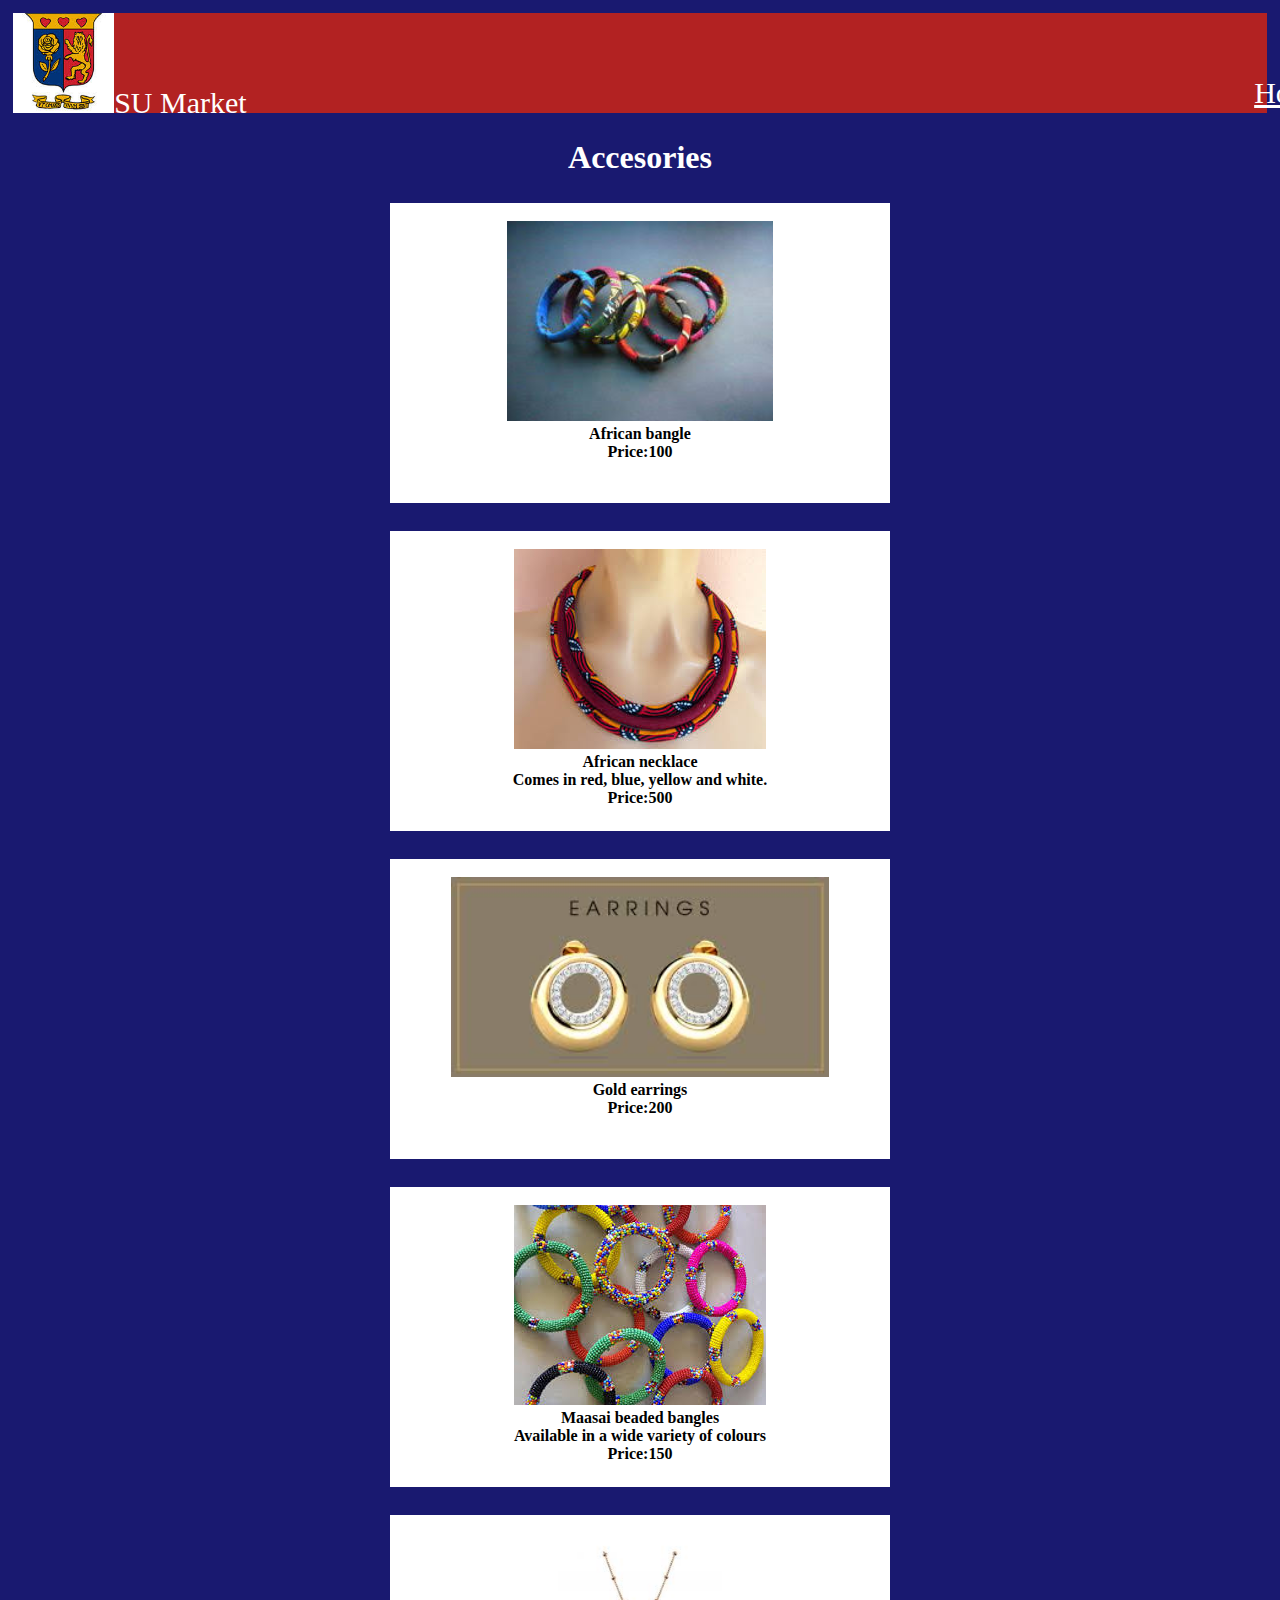
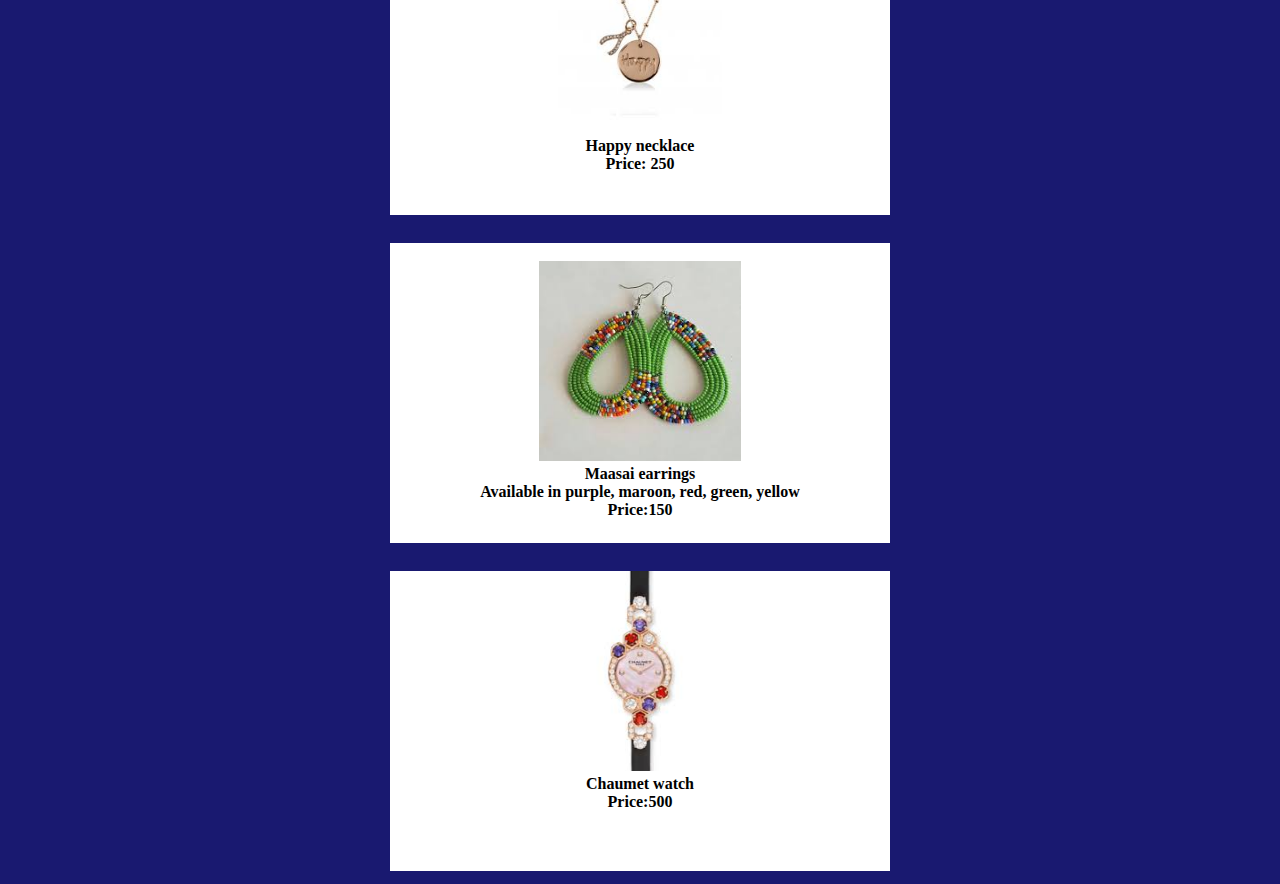
==== images/Jewellery.html @ c04299e0 "Initial draft for accessories webpage" ====
<!DOCTYPE html>
<html>
<body>
<head>
<title>Jewellery store</title>

<!-- <!-- Load icon library --> 
<!-- <link rel="stylesheet" href="https://cdnjs.cloudflare.com/ajax/libs/font-awesome/4.7.0/css/font-awesome.min.css"> -->
 <link href="jewel.css" rel="stylesheet" type="text/css">

 <div  class="s_header" ><img class="s_headerimg" src="logo2.jpg"  />SU Market <a href=> Home </a></div>
<!-- <!-- The form --> <!-- <form class="example" action="action_page.php"> -->
  <!-- <input type="text" placeholder="Search.." name="search"> -->
  <!-- <button type="submit"><i class="fa fa-search"></i></button> -->
			<style>
	.s_header{
				
		height:100px;
		width:100;
		border: 5px solid midnightblue;
		background-color: FireBrick;
		font-size:30px;
		color: white;
				  
			 }
			 a{
			 position: relative;
			 left:1000px;
			 bottom:10px
			 }
	.s_headerimg{
		height:100px;
	
	}		 
	 a{
		color:white;
			 }
	.s_image{
		border: 5px solid midnightblue;
		height: 300px;
		width: 500px;
		font-size: 1.0em;
		font-weight: bold;
		background-color:white;
			}
	body {
				/* background-color: lightblue; */
		background-color:midnightblue;
			}
	h1 {
		font: 50px;
				color: White;
				
			}
			</style>
  </head>

  
  <center>
  <h1>Accesories</h1>
  		<div class="s_image"><br><img src="african bangle.jpg" style="height:200px;width:100;"/><br>African bangle <br>Price:100<br><br></div><br>
		<div class="s_image"><br><img src="african necklace.jpg" alt="At the movies" style="height:200px;width:100;"/><br>African necklace <br>Comes in red, blue, yellow and white. <br>Price:500<br> </div>
		<br><div class="s_image"><br><img src="earrings.jpg"  style="height:200px;width:100;"/> <br> Gold earrings<br> Price:200<br></div>
		<br><div class="s_image"><br><img src="maasai beaded bangles.jpg" style="height:200px;width:100;"/><br>Maasai beaded bangles<br>Available in a wide variety of colours<br> Price:150<br></div>
		<br><div class="s_image"><br><img src="happy gold neacklace.jpg"  style="height:200px;width:100;"/><br>Happy necklace<br>Price: 250<br></div>
		<br><div class="s_image"><br><img src="maasa.jpg" style="height:200px;width:100;"/><br>Maasai earrings<br>Available in purple, maroon, red, green, yellow<br>Price:150<br></div>
		
		<br><div class="s_image"><img src="chaumet watch.jpg" style="height:200px;width:100;"/><br>Chaumet watch<br>Price:500<br></div>
		
		
  </center>

  
  
  
  
</form>
</body>
</html>
---- images/jewel.css ----
/* div { */
 /* border: 5px solid black; */
 /* height: 300px; */
 /* width: 500px; */
  /* font-size: 1.0em; */
  /* font-weight: bold; */
  /* background-color:white; */
/* } */
body {
    /* background-color: lightblue; */
    background-color:white;
}


h1 {
	font: 50px;
	
}
/* div a{ */
	height:31px;
	width:40px;
	border: 5px solid FireBrick;
	background-color: FireBrick;
	font-size:30px;
	color:white;
	
/* } */
/* Style the search field */
form.example input[type=text] {
  padding: 10px;
  font-size: 17px;
  border: 1px solid grey;
  float: left;
  width: 80%;
  background: #f1f1f1;
}

/* Style the submit button */
form.example button {
  float: left;
  width: 20%;
  padding: 10px;
  background: #2196F3;
  color: white;
  font-size: 17px;
  border: 1px solid grey;
  border-left: none; /* Prevent double borders */
  cursor: pointer;
}

form.example button:hover {
  background: #0b7dda;
}

/* Clear floats */
form.example::after {
  content: "";
  clear: both;
  display: table;
}
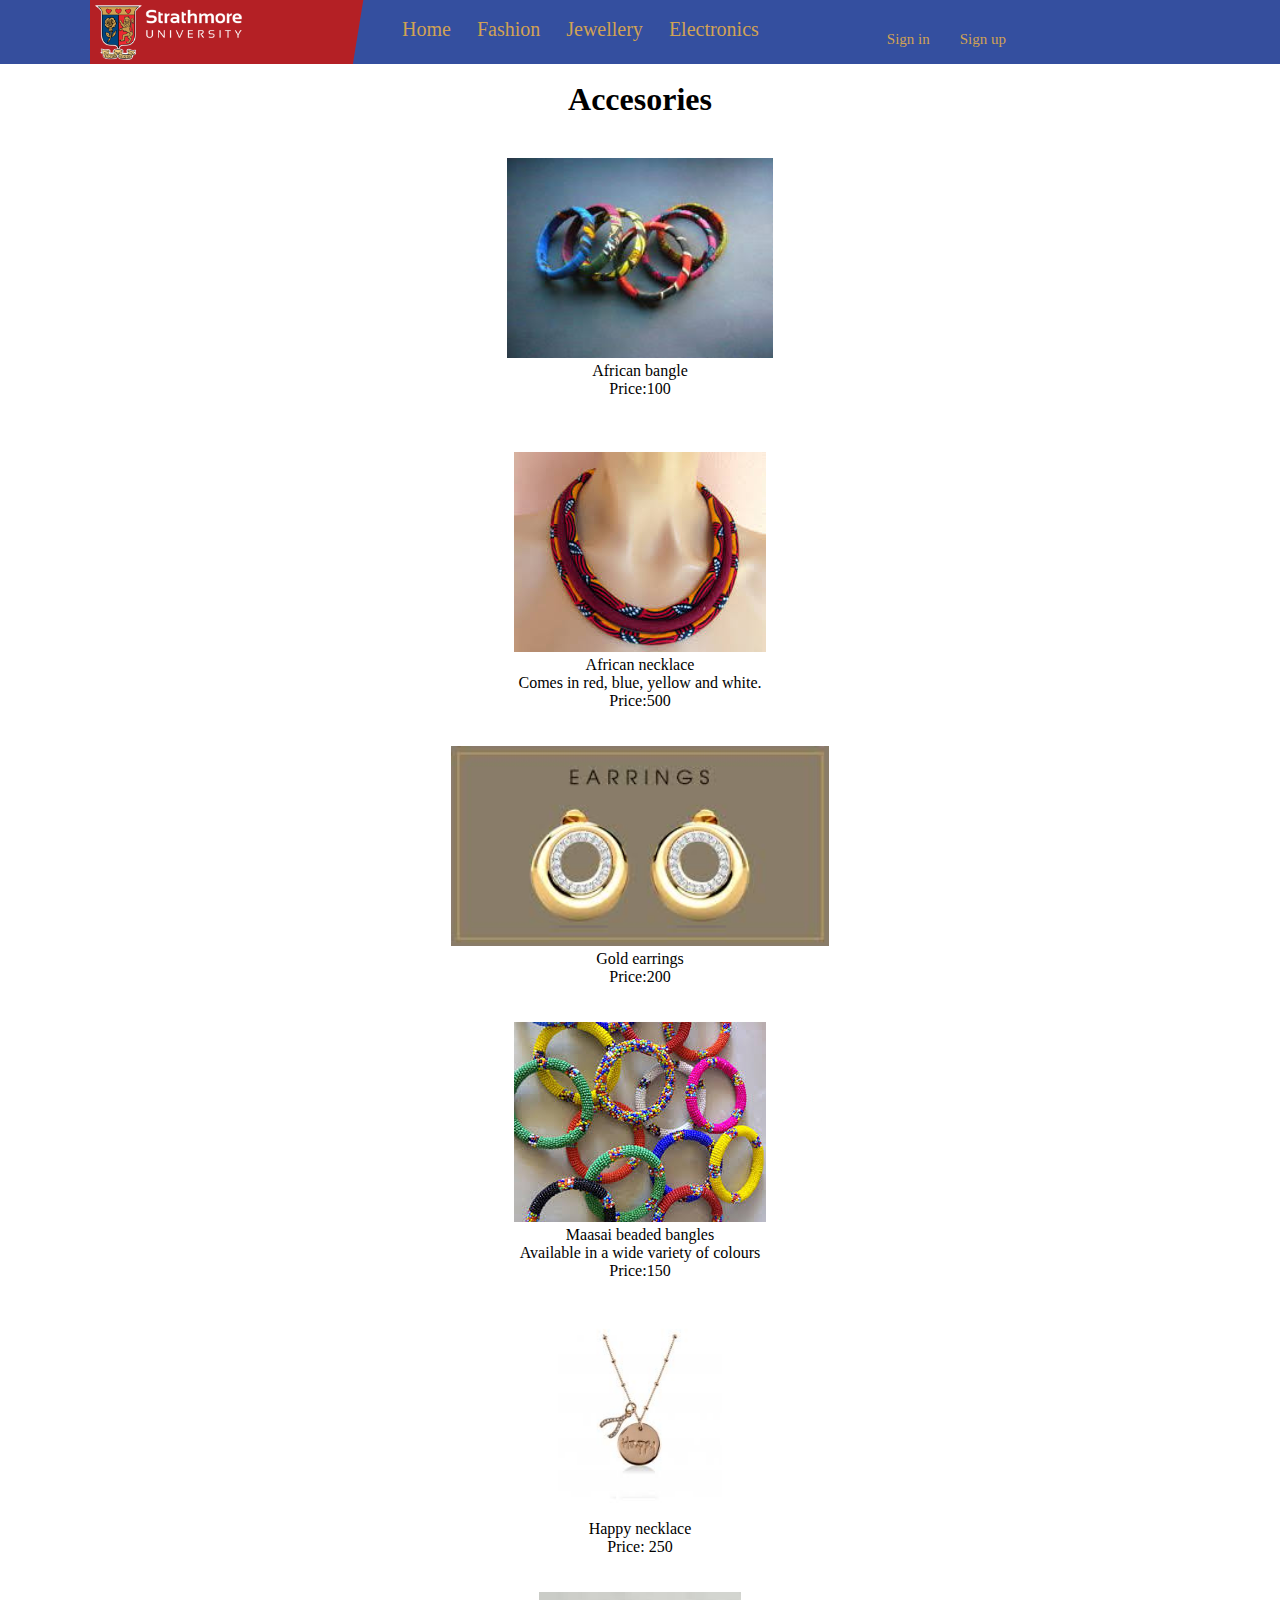
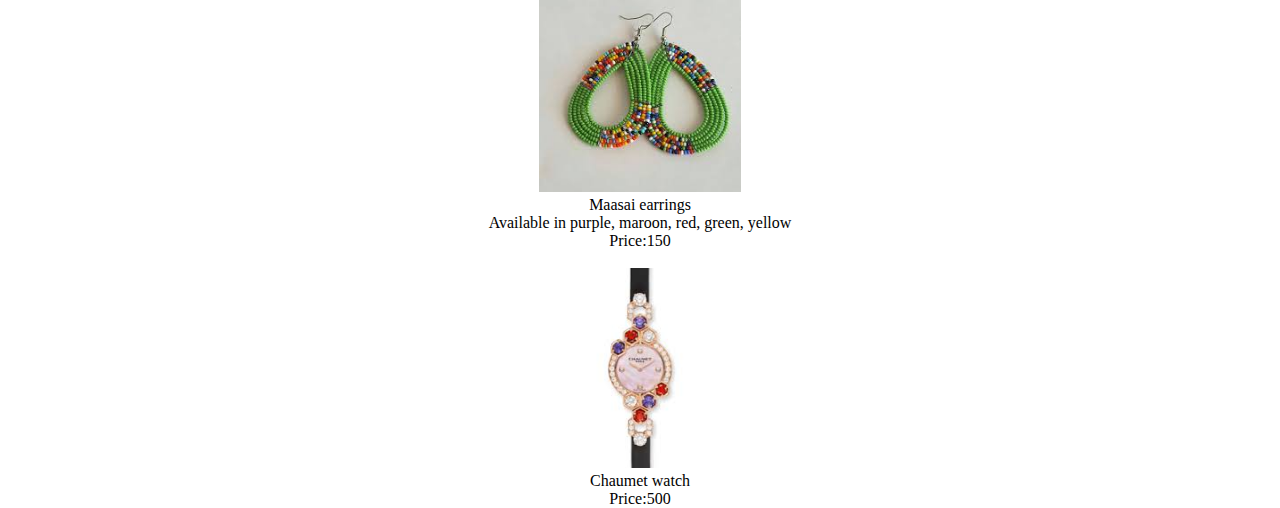
==== commit 20539922: "Add files via upload" ====
--- a/images/Jewellery.html
+++ b/images/Jewellery.html
@@ -1,79 +1,72 @@
-<!DOCTYPE html>
-<html>
-<body>
-<head>
-<title>Jewellery store</title>
-
-<!-- <!-- Load icon library --> 
-<!-- <link rel="stylesheet" href="https://cdnjs.cloudflare.com/ajax/libs/font-awesome/4.7.0/css/font-awesome.min.css"> -->
- <link href="jewel.css" rel="stylesheet" type="text/css">
-
- <div  class="s_header" ><img class="s_headerimg" src="logo2.jpg"  />SU Market <a href=> Home </a></div>
-<!-- <!-- The form --> <!-- <form class="example" action="action_page.php"> -->
-  <!-- <input type="text" placeholder="Search.." name="search"> -->
-  <!-- <button type="submit"><i class="fa fa-search"></i></button> -->
-			<style>
-	.s_header{
-				
-		height:100px;
-		width:100;
-		border: 5px solid midnightblue;
-		background-color: FireBrick;
-		font-size:30px;
-		color: white;
-				  
-			 }
-			 a{
-			 position: relative;
-			 left:1000px;
-			 bottom:10px
-			 }
-	.s_headerimg{
-		height:100px;
-	
-	}		 
-	 a{
-		color:white;
-			 }
-	.s_image{
-		border: 5px solid midnightblue;
-		height: 300px;
-		width: 500px;
-		font-size: 1.0em;
-		font-weight: bold;
-		background-color:white;
-			}
-	body {
-				/* background-color: lightblue; */
-		background-color:midnightblue;
-			}
-	h1 {
-		font: 50px;
-				color: White;
-				
-			}
-			</style>
-  </head>
-
-  
-  <center>
-  <h1>Accesories</h1>
-  		<div class="s_image"><br><img src="african bangle.jpg" style="height:200px;width:100;"/><br>African bangle <br>Price:100<br><br></div><br>
-		<div class="s_image"><br><img src="african necklace.jpg" alt="At the movies" style="height:200px;width:100;"/><br>African necklace <br>Comes in red, blue, yellow and white. <br>Price:500<br> </div>
-		<br><div class="s_image"><br><img src="earrings.jpg"  style="height:200px;width:100;"/> <br> Gold earrings<br> Price:200<br></div>
-		<br><div class="s_image"><br><img src="maasai beaded bangles.jpg" style="height:200px;width:100;"/><br>Maasai beaded bangles<br>Available in a wide variety of colours<br> Price:150<br></div>
-		<br><div class="s_image"><br><img src="happy gold neacklace.jpg"  style="height:200px;width:100;"/><br>Happy necklace<br>Price: 250<br></div>
-		<br><div class="s_image"><br><img src="maasa.jpg" style="height:200px;width:100;"/><br>Maasai earrings<br>Available in purple, maroon, red, green, yellow<br>Price:150<br></div>
-		
-		<br><div class="s_image"><img src="chaumet watch.jpg" style="height:200px;width:100;"/><br>Chaumet watch<br>Price:500<br></div>
-		
-		
-  </center>
-
-  
-  
-  
-  
-</form>
-</body>
+<!DOCTYPE html>
+<html>
+<body>
+<head>
+<title>Jewellery store</title>
+	<link rel="stylesheet" type="text/css" href="custom.css">
+    <link href="fonts/font-awesome/css/fontawesome-all.min.css" rel="stylesheet">
+    <link href="bootstrap.min.css" rel="stylesheet">
+</head>
+<body>
+    <!-- header start -->
+	<div id="a_bg">
+		<div id="a_header">
+			<div id="a_logo">
+				<img src="logo.png">
+			</div>
+			<div id="a_bt">
+				<ul id="a_nav">
+					<li><a href="#">Home</a></li>
+				    <li><a href="#">Fashion</a></li>
+				    <li><a href="#">Jewellery</a></li>
+			     	<li><a href="#">Electronics</a></li>
+				</ul>
+				<ul id="a_nav2">
+					<li><a href="#"><i class="fas fa-lock"></i> Sign in</a></li>
+					<li><a href="#"><i class="fas fa-user-plus"></i> Sign up</a></li>
+				</ul>
+			</div>
+		</div>
+	</div>
+    <div id="a_bg2">
+        <div id="a_su">
+            <i>STRATHMORE E-MARKET</i>
+        </div>
+        <div id="a_srch">
+            <input type="text" placeholder="Search now" id="srch">
+            <button type="submit" id="srchbtn"><i class="fas fa-search"></i></button>
+        </div>
+        <div id="a_hlp">
+            <span class="help">need help</span>
+            <br>
+            <span class="help"><i class="fas fa-caret-down"></i></span>
+        </div>
+        <div id="a_cart">
+            <i class="fas fa-shopping-cart"></i>
+        </div>
+    </div>
+    <!-- header end -->
+  </head>
+
+  
+  <center>
+  <h1>Accesories</h1>
+  		<div class="s_image"><br><img src="african bangle.jpg" style="height:200px;width:100;"/><br>African bangle <br>Price:100<br><br></div><br>
+		<div class="s_image"><br><img src="african necklace.jpg" alt="At the movies" style="height:200px;width:100;"/><br>African necklace <br>Comes in red, blue, yellow and white. <br>Price:500<br> </div>
+		<br><div class="s_image"><br><img src="earrings.jpg"  style="height:200px;width:100;"/> <br> Gold earrings<br> Price:200<br></div>
+		<br><div class="s_image"><br><img src="maasai beaded bangles.jpg" style="height:200px;width:100;"/><br>Maasai beaded bangles<br>Available in a wide variety of colours<br> Price:150<br></div>
+		<br><div class="s_image"><br><img src="happy gold neacklace.jpg"  style="height:200px;width:100;"/><br>Happy necklace<br>Price: 250<br></div>
+		<br><div class="s_image"><br><img src="maasa.jpg" style="height:200px;width:100;"/><br>Maasai earrings<br>Available in purple, maroon, red, green, yellow<br>Price:150<br></div>
+		
+		<br><div class="s_image"><img src="chaumet watch.jpg" style="height:200px;width:100;"/><br>Chaumet watch<br>Price:500<br></div>
+		
+		
+  </center>
+
+  
+  
+  
+  
+</form>
+</body>
 </html>--- a/images/custom.css
+++ b/images/custom.css
@@ -0,0 +1,230 @@
+body{
+	margin: 0px 0px;
+}
+
+#a_bg{
+	background-color: #354e9d;
+	height: 64px;
+    width: 100%;
+    position: fixed;
+}
+
+#a_header{
+	background-image: url(header-background.png);
+	background-repeat: no-repeat;
+	margin-left: 90px;
+	height: 64px;
+}
+
+#a_logo{
+	float: left;
+	margin-top: 5px;
+	margin-left: 5px;
+}
+
+#a_logo img{
+	width: 154px;
+	height: 55px;
+	margin-right: 100px;
+
+}
+
+#a_bt{
+    color:#d1a254;
+
+}
+
+#a_nav{
+	margin: 0px;
+	float: left;
+}
+
+#a_nav li{
+	list-style: none;
+	float: left;
+	color: #d1a254;
+	/*width: 84px;*/
+	padding: 13px;
+	font-size: 20px;
+	margin-top: 5px;
+}
+
+ #a_nav li a{
+	color: #d1a254;
+     text-decoration: none;
+}
+
+#a_nav2{
+	margin: 0px;
+	float: left;
+	padding-top: 16px;
+	padding-left: 100px;
+}
+
+#a_nav2 li{
+	list-style: none;
+	float: left;
+	color: #d1a254;
+	padding: 15px;
+	font-size: 15px;
+}
+
+#a_nav2 li a{
+    color: #d1a254;
+    text-decoration: none;
+}
+
+#a_bg2{
+    background-color: beige;
+    height: 40px;
+    padding: 10px; 
+}
+
+#a_su{
+    width: 400px;
+    float: left;
+    text-align: center;
+    font-size: 25px;
+    font-weight: bold;
+    padding-top: 10px;
+}
+
+#a_srch{
+    float: left;
+    width: 600px;
+    margin: auto;
+}
+
+#srch{
+    padding: 10px;
+    font-size: 17px;
+    width: 85%;
+}
+
+#srchbtn{
+    /*padding-top: 12px;
+    padding-bottom: 12px;
+    padding-left: 15px;
+    padding-right: 15px;*/
+    padding: 12px 15px;
+    font-size: 17px;
+    background-color: #d1a254;
+    border: none;
+}
+
+#a_hlp{
+    float: left;
+    text-align: center;
+}
+
+.help{
+    text-align: center;
+    font-size: 19px;
+}
+
+#a_cart{
+    padding: 10px;
+    width: 100px;
+    font-size: 3ex;
+    float: left;
+}
+/* body start */
+
+#a_bdy{
+    width: 90%;
+    margin: auto;
+    height: 1100px;
+}
+
+#a_flt{
+    width: 20%;
+    padding: 0 20px;
+    background-color:antiquewhite;
+    float: left;
+
+}
+
+
+
+#a_prod{
+    background-color: antiquewhite;
+    width: 75%;
+    float: left;
+    height:1000px;
+}
+
+#a_prod1{
+    margin-bottom: 10px;
+    float: left;
+}
+
+.a_items{
+    float: left;
+    width: 33%;
+    padding: 0 15px;
+    text-align: center;
+}
+
+.a_items img{
+    width: 80%;
+}
+
+#h{
+    color: aqua;
+    font-size: 30px;
+    height:3px;
+}
+#acc{
+    
+}
+/* body end */
+
+/* audrey footer start */
+
+#a_ft{
+    /*background-color: #000000;*/
+    background-color: #D21F26;
+    height: 250px;
+    padding: 10px;
+    width:100%;
+    /*width:1200px;*/
+    /*border:1px solid #fff;*/
+
+}
+
+#a_col1{
+    /*width: 33%;*/
+    /*margin-right: 50px;*/
+   /* float: left;
+    background-color: aqua;
+    text-align: center;
+    color: white;*/
+}
+
+#a_ico i{
+    font-size: 3ex;
+    margin: 10px;
+    padding: 10px;
+    color: white;
+    background-color: black;
+    border-radius: 50%;
+}
+
+.a_col2{
+    width: 33%;    
+    float: left;
+    /*background-color:blueviolet;*/
+    /*border: 1px solid #fff;*/
+    padding-left: 20px;
+    color: white;
+}
+
+.a_col2 a{
+    color: white;
+    text-decoration:none;
+}
+
+p{
+    margin: 10px;
+}
+/* audry footer end*/